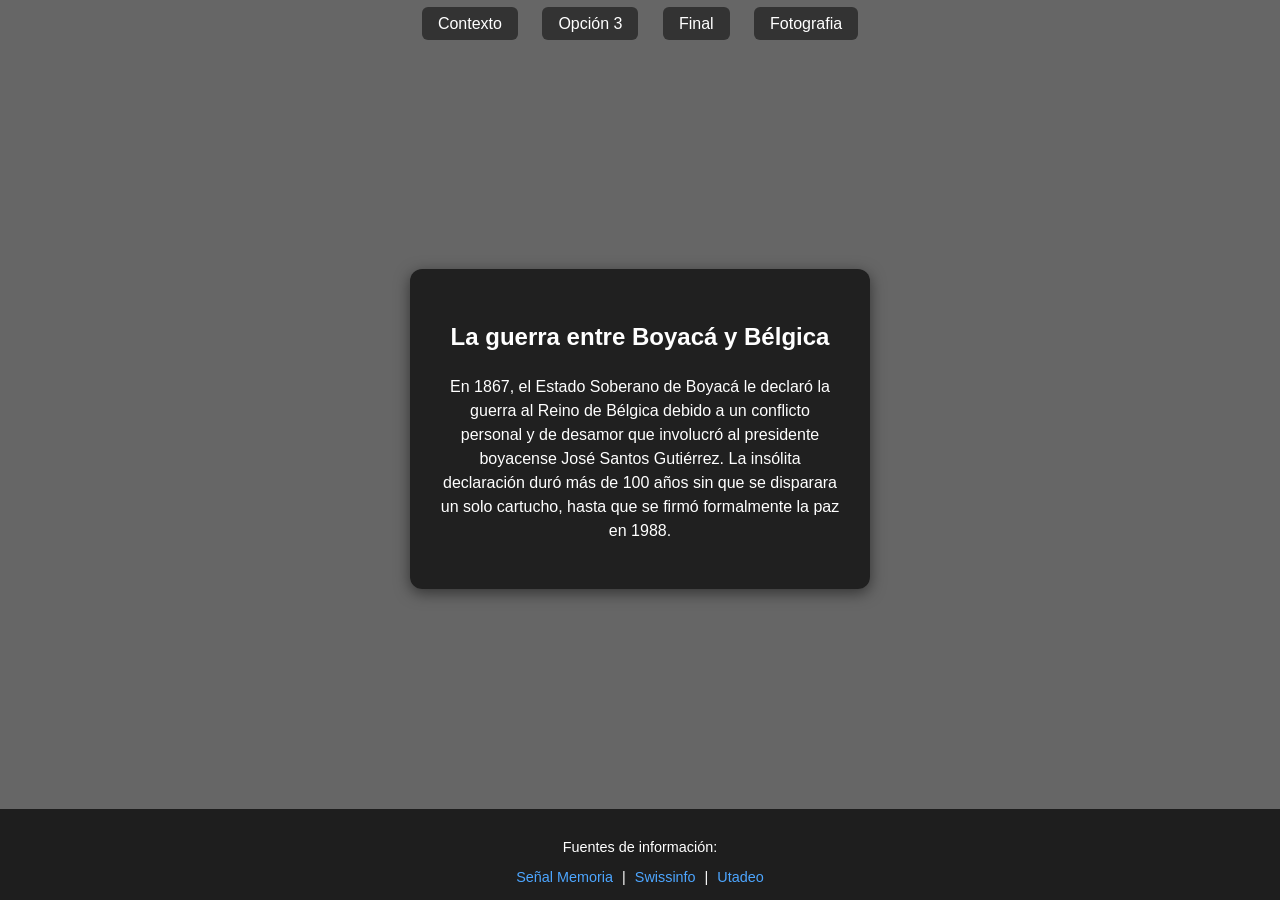
==== Proyecto/index.html @ 0c4a8fb5 "Add files via upload" ====
<!DOCTYPE html>
<html lang="es">
<head>
  <meta charset="UTF-8">
  <title>Prueba</title>
  <link rel="stylesheet" href="styles/estilos.css">
</head>
<body>

  <nav>
    <a href="Contexto.html">Contexto</a>
    <a href="Personajes.html">Opción 3</a>
    <a href="Final.html">Final</a>
    <a href="fotografia.html">Fotografia</a>
  </nav>

  <div class="card">
    <h2>La guerra entre Boyacá y Bélgica</h2>
    <p>En 1867, el Estado Soberano de Boyacá le declaró la guerra al Reino de Bélgica debido a un conflicto personal y de desamor que involucró al presidente boyacense José Santos Gutiérrez. La insólita declaración duró más de 100 años sin que se disparara un solo cartucho, hasta que se firmó formalmente la paz en 1988.</p>
  </div>

  <footer>
    <p>Fuentes de información:</p>
    <a href="https://www.senalmemoria.co/piezas/boyaca-belgica-guerra-que-nunca" target="_blank">Señal Memoria</a> |
    <a href="https://www.swissinfo.ch/spa/el-d%C3%ADa-en-que-el-departamento-colombiano-de-boyac%C3%A1-le-declar%C3%B3-la-guerra-a-b%C3%A9lgica/48546484" target="_blank">Swissinfo</a> |
    <a href="https://www.utadeo.edu.co/es/noticia/recomendados/la-brujula/40961/cuando-boyaca-le-declaro-la-guerra-belgica" target="_blank">Utadeo</a>
  </footer>

</body>
</html>
---- Proyecto/styles/estilos.css ----
body {
  margin: 0;
  font-family: sans-serif;
  color: white;
  text-align: center;
 background: linear-gradient(rgba(0,0,0,0.6), rgba(0,0,0,0.6)), 
            url('../imagenes/imagen 1.png') center/cover no-repeat fixed;
  min-height: 100vh;
  display: flex;
  flex-direction: column;
  justify-content: space-between;
}

nav {
  padding: 15px;
}

nav a {
  color: white;
  text-decoration: none;
  margin: 0 10px;
  padding: 8px 16px;
  background: rgba(0, 0, 0, 0.5);
  border-radius: 6px;
}

.card {
  background: rgba(20, 20, 20, 0.85);
  padding: 30px;
  border-radius: 12px;
  width: 80%;
  max-width: 400px;
  margin: 40px auto;
  box-shadow: 0 4px 15px rgba(0,0,0,0.5);
  line-height: 1.5;
}

footer {
  background: rgba(0, 0, 0, 0.7);
  padding: 15px;
  font-size: 0.9rem;
}

footer a {
  color: #4da6ff;
  text-decoration: none;
  margin: 0 5px;
}

footer a:hover {
  text-decoration: underline;
}
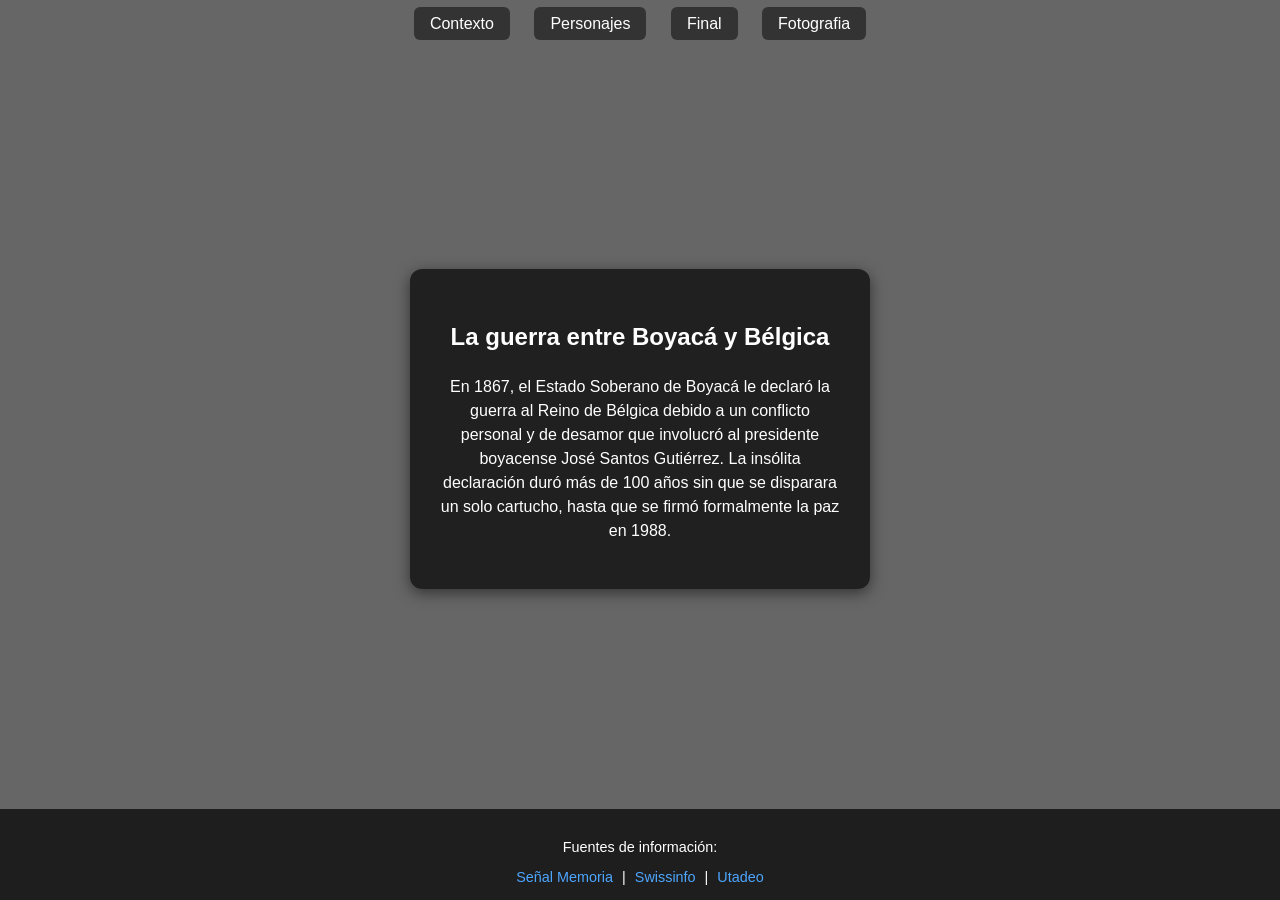
==== commit 1bbdb31a: "Add files via upload" ====
--- a/Proyecto/index.html
+++ b/Proyecto/index.html
@@ -9,7 +9,7 @@
 
   <nav>
     <a href="Contexto.html">Contexto</a>
-    <a href="Personajes.html">Opción 3</a>
+    <a href="Personajes.html">Personajes</a>
     <a href="Final.html">Final</a>
     <a href="fotografia.html">Fotografia</a>
   </nav>
